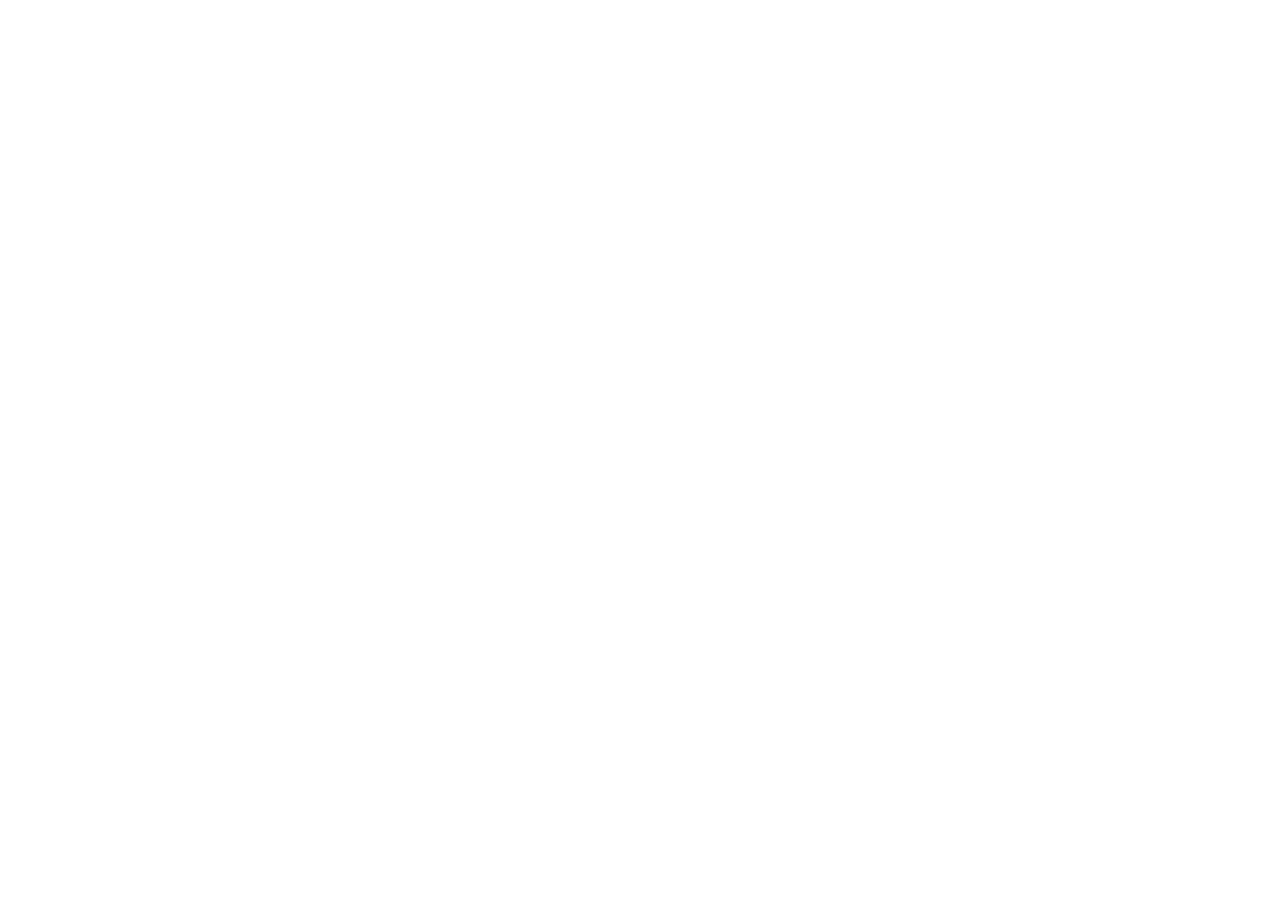
==== index.html @ 66ac3514 "subida" ====
<!DOCTYPE html>
<html lang="en">
<head>
    <meta charset="UTF-8">
    <meta http-equiv="X-UA-Compatible" content="IE=edge">
    <meta name="viewport" content="width=device-width, initial-scale=1.0">
    <title>Document</title>
</head>
<body>

    <a href="pantallasPequeñas.html"></a>
    <a></a>
</body>
</html>
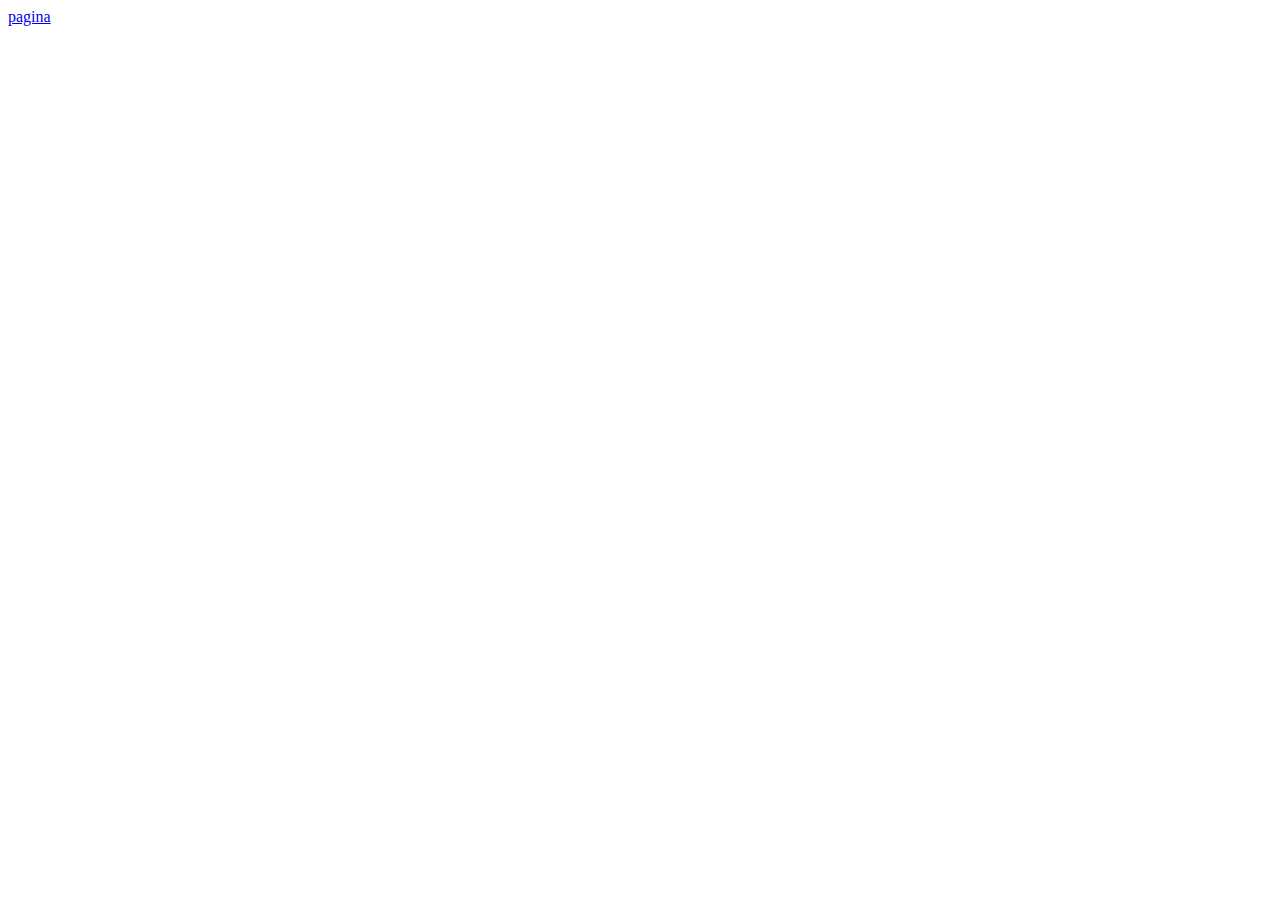
==== commit b81d1990: "publicar" ====
--- a/index.html
+++ b/index.html
@@ -8,7 +8,7 @@
 </head>
 <body>
 
-    <a href="pantallasPequeñas.html"></a>
+    <a href="pantallasPequeñas.html">pagina</a>
     <a></a>
 </body>
 </html>